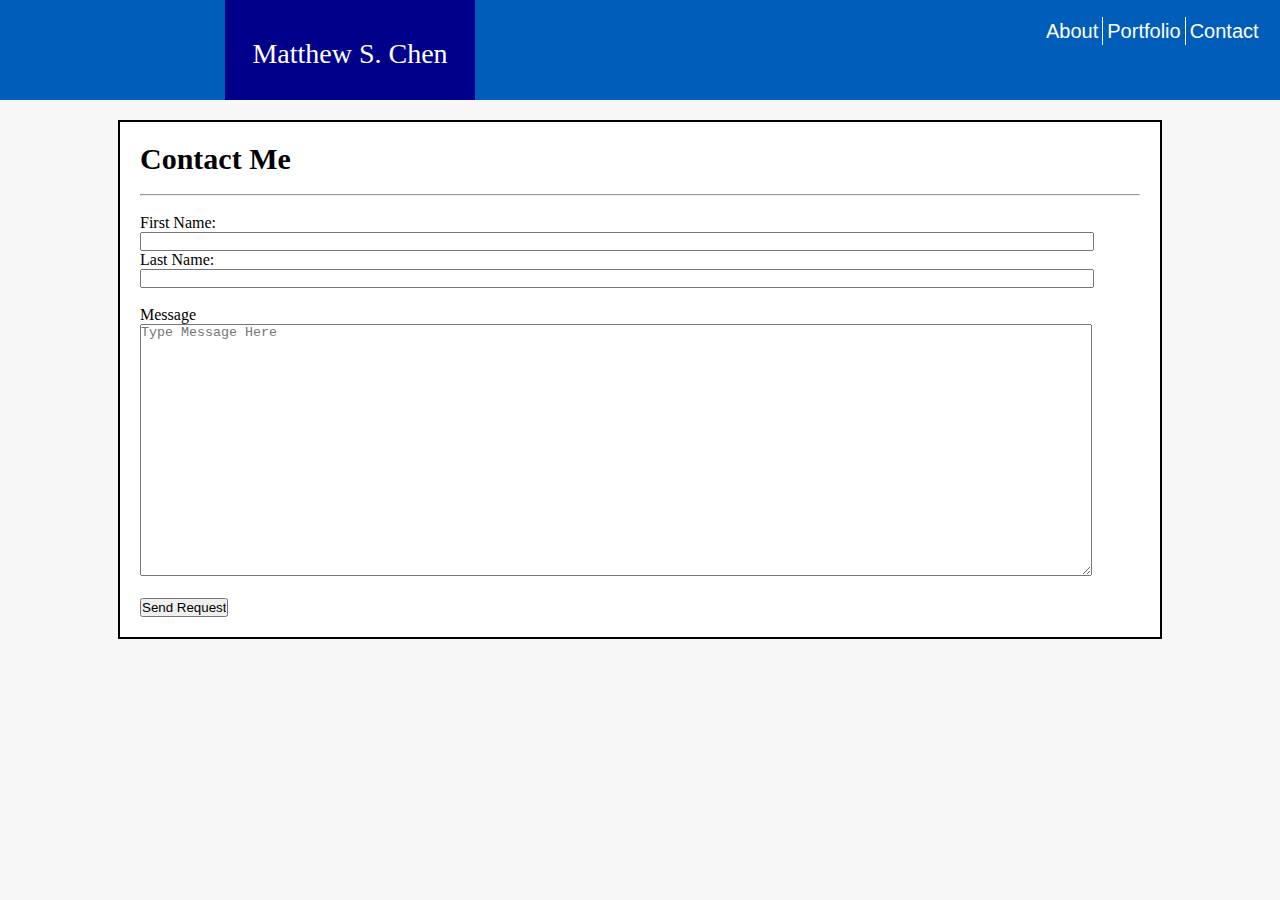
==== html/contact.html @ 97340ba6 "push 1" ====
<!DOCTYPE html>
<html>
<head>
    <meta charset="utf-8" />
    <meta name="viewport" content="width=device-width, initial-scale=1.0">
    <title>Home of Matt Chen</title>
    <link rel="stylesheet" type="text/css" href="../css/style.css"/>

    </style>
</head>

<body>
    
    <section>
        <nav>
            <div class="wrapper">
                    <ul>
                        <li><a href="index.html">About</a></li>
                        <li><a href="portfolio.html">Portfolio</a> </li>
                        <li><a href="contact.html">Contact</a></li>
                    </ul>
                <div id="name">Matthew S. Chen</div>
            </div>
        </nav>

            <div class="container">

                <h1>Contact Me</h1><br>

                <hr><br>

                <div>
                    <form>
                        First Name: <br>
                        <input id="contact-L1"type="text" name="first-name"><br>
                        Last Name: <br>
                        <input id="contact-L2"type="text" name= "last-name"><br><br>
                        <label for="subject">Message</label> <br>
                        <textarea id="message-area" placeholder="Type Message Here" ></textarea><br><br>
                        <input type="submit" value="Send Request"><br>
                    </form>
                </div>
            </div>

   </section>

</body>
</html>
---- css/style.css ----
/*my code starts here*/
*{
    margin:0;
    padding: 0;
}

body{
    background:#f7f7f7 url("/assets/images/background-2.png")
}

h1{
    color: black;
    font-size: 30px;
}

nav{
    width: auto;
    height: 80px;
    color: white;
}

.wrapper{   
    background-color: #005db9;
}

#name{
    font-size: 28px;
    margin: 0px 225px;
    height: 100px;
    width: 250px;
    line-height: 0px;
    text-align: center;
    background-color: darkblue;
}

ul{
    margin: 15px 1040px;
    width: 250px;
    height: 20px;
}

ul, li{
    list-style: none;
    display: inline-block;
    line-height: 20px;
}

ul, li, a{
    display: block;
    text-decoration: none;
    color: black;
    font-family: 'Franklin Gothic Medium', 'Arial Narrow', Arial, sans-serif;
    float: left;
    padding: 2px;
}

ul, li, a:hover{
    color: red;
}

li+li { border-left: 1px solid white; }

a{
    color:white;
    font-size: 20px;
}

.container{
    background-color:white;
    margin: 40px auto;
    padding: 20px 20px;    
    border: solid 2px;
    width: 1000px;
}

p{
    padding: 20px;}

img{
    width:200px;
    height:200px;
}

#message-area{
    height: 250px;
    width: 950px;
}

form{
    width: 1000px;
}

#contact-L1{
    width: 950px;
}

#contact-L2{
    width: 950px;
}

#portfolio-box1, #portfolio-box2, #portfolio-box3,#portfolio-box4, #portfolio-box5{
    float: left;
}

#portfolio-box1{
    width:200px;
    height:200px;
    margin: 20px 10px;}

#portfolio-box2{
    width:200px;
    height:200px;
    margin: 20px 10px;}

#portfolio-box3{
    width:200px;
    height:200px;
    margin: 20px 10px;    
}

#portfolio-box4{
    width:200px;
    height:200px;
    margin: 20px 10px;    
}

#portfolio-box5{
    width:200px;
    height:200px;
    margin: 20px 10px;
}

.portfolio-box{
    background-color:white;
    margin: 40px auto;
    padding: 20px 20px;    
    border: solid 2px;
    width: 1000px;
    height: 800px;
}

.floating-boxes{
    width: 650px;
}
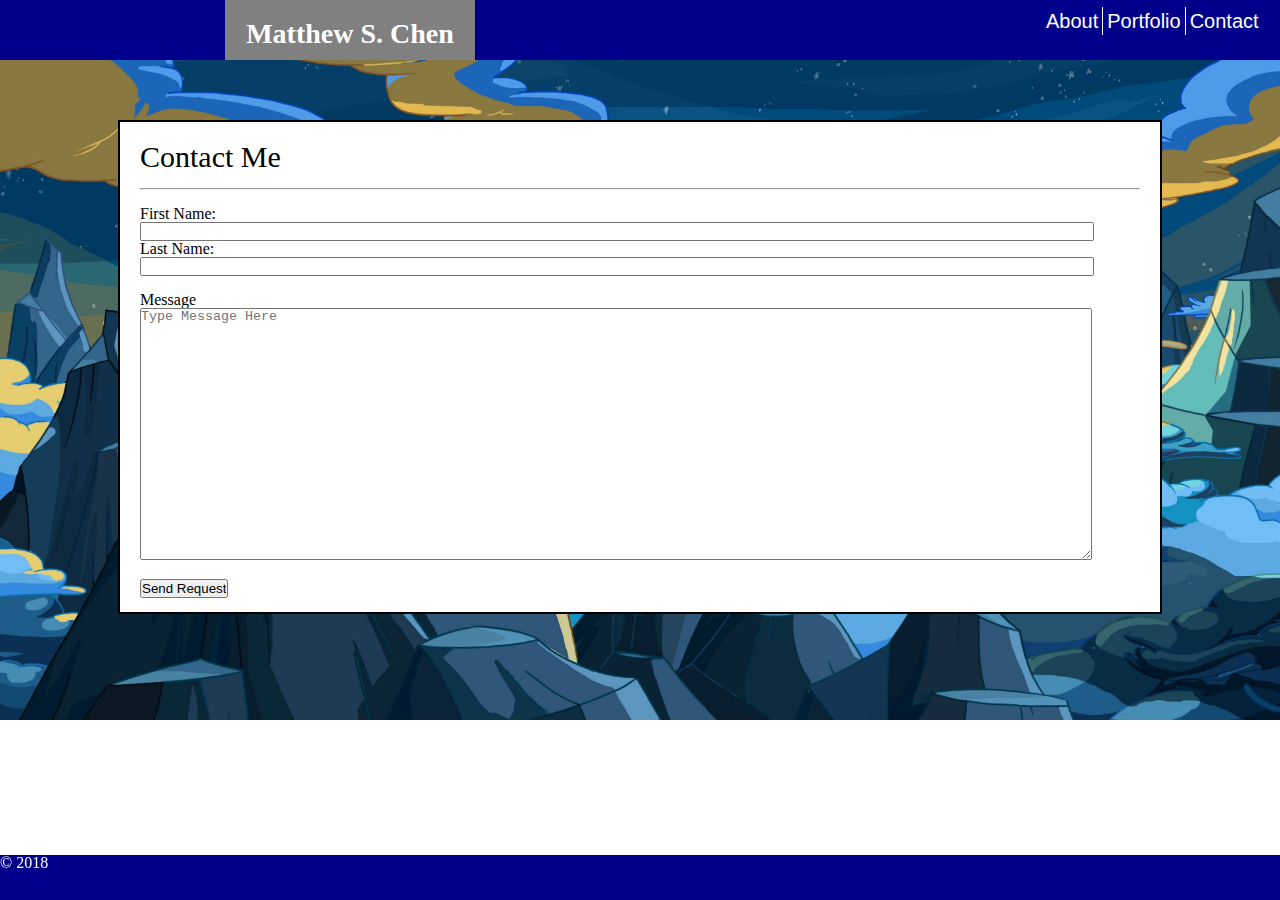
==== commit cd79939a: "updated push from firebase" ====
--- a/html/contact.html
+++ b/html/contact.html
@@ -4,9 +4,8 @@
     <meta charset="utf-8" />
     <meta name="viewport" content="width=device-width, initial-scale=1.0">
     <title>Home of Matt Chen</title>
-    <link rel="stylesheet" type="text/css" href="../css/style.css"/>
-
-    </style>
+    <link rel="stylesheet" type="text/css" href="reset.css"/>   
+    <link rel="stylesheet" type="text/css" href="style.css"/>
 </head>
 
 <body>
@@ -23,7 +22,7 @@
             </div>
         </nav>
 
-            <div class="container">
+            <div class="container-contact">
 
                 <h1>Contact Me</h1><br>
 
@@ -42,7 +41,10 @@
                 </div>
             </div>
 
+            <footer>&copy; 2018</footer>
+
    </section>
 
 </body>
+
 </html>--- a/html/style.css
+++ b/html/style.css
@@ -0,0 +1,144 @@
+/*my code starts here*/
+*{
+    margin:0;
+    padding: 0;
+}
+
+body{
+    background-image: url(background-image.jpg);
+    background-size: cover;
+    background-repeat: no-repeat;
+}
+
+h1{
+    color: black;
+    font-size: 30px;
+}
+
+.wrapper{   
+    background-color: darkblue;
+    height: 60px;
+}
+
+nav{
+    width: auto;
+    height: 80px;
+    color: white;
+}
+
+#name{
+    font-size: 28px;
+    font-weight: 600;
+    margin: 0px 225px;
+    height: 60px;
+    width: 250px;
+    line-height: 0px;
+    text-align: center;
+    background-color: grey;
+}
+
+ul{
+    margin: 5px 1040px;
+    width: 250px;
+    height: 20px;
+}
+
+ul, li{
+    list-style: none;
+    display: inline-block;
+    line-height: 20px;
+}
+
+ul, li, a{
+    display: block;
+    text-decoration: none;
+    color: black;
+    font-family: 'Franklin Gothic Medium', 'Arial Narrow', Arial, sans-serif;
+    float: left;
+    padding: 2px;
+}
+
+ul, li, a:hover{
+    color: red;
+}
+
+li+li { border-left: 1px solid white; }
+
+a{
+    color:white;
+    font-size: 20px;
+}
+
+.container{
+    background-color:white;
+    margin: 40px auto;
+    padding: 20px 20px;
+    border: solid 2px;
+    width: 1000px;
+    height: 300px;
+}
+
+p{
+    padding-top: 20px;
+}
+
+img{
+    width:200px;
+    height:200px;
+    float: left;
+    padding: 20px;
+}
+
+#message-area{
+    height: 250px;
+    width: 950px;
+}
+
+.container-contact{
+    background-color:white;
+    margin: 40px auto;
+    padding: 20px 20px;
+    border: solid 2px;
+    width: 1000px;
+    height: 450px;
+}
+
+form{
+    width: 1000px;
+    height: 300px;
+}
+
+#contact-L1{
+    width: 950px;
+}
+
+#contact-L2{
+    width: 950px;
+}
+
+.portfolio-box{
+    background-color:white;
+    margin: 40px auto;
+    padding: 20px 20px;    
+    border: solid 2px;
+    width: 1000px;
+    height: 650px;
+}
+
+#portfolio-box1, #portfolio-box2, #portfolio-box3,#portfolio-box4, #portfolio-box5{
+    float: left;
+    width:200px;
+    height:200px;
+    margin: 10px 10px;
+}
+
+footer{
+    position: fixed;
+    bottom: 0;
+    height: 45px;
+    width: 100%;
+    background-color: darkblue;
+    color: white;
+}
+
+
